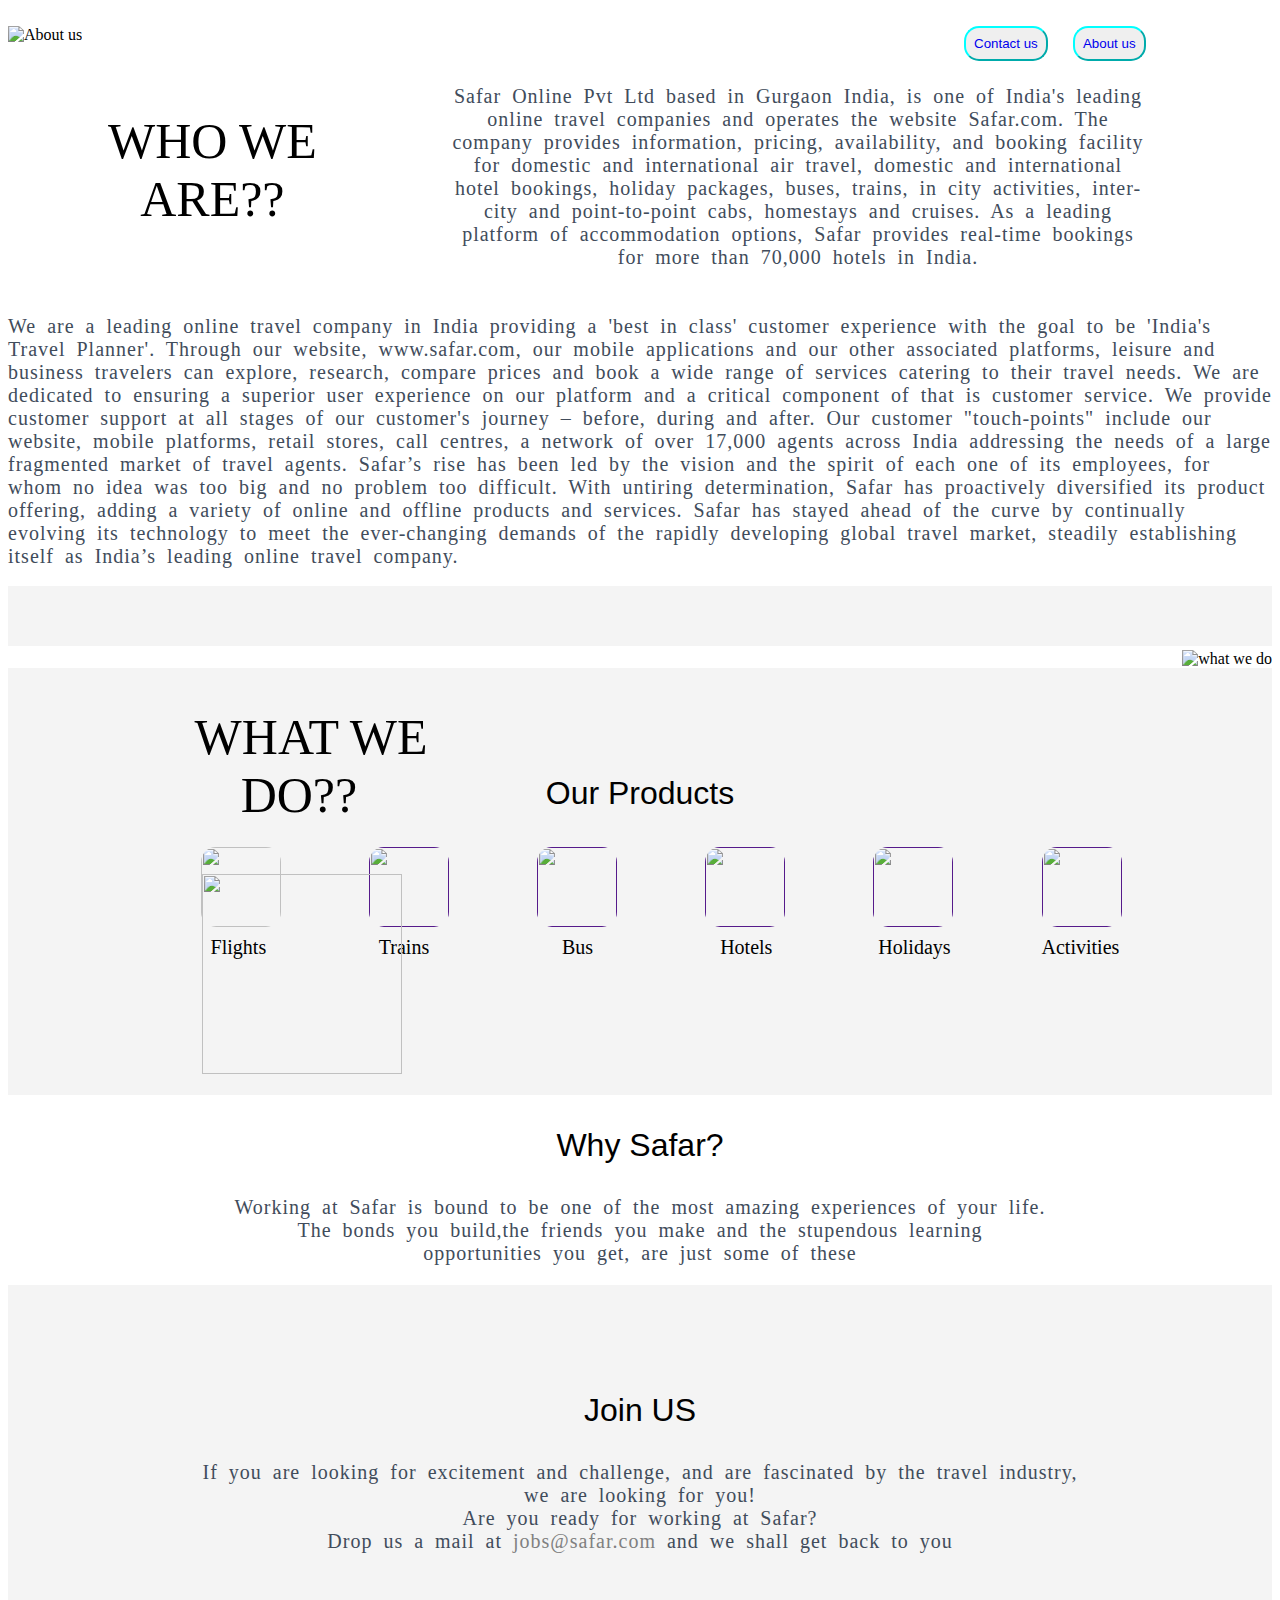
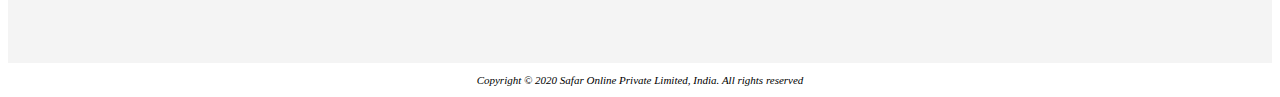
==== html/about.html @ 2aee39f4 "add" ====
<!DOCTYPE html>
<html>
<head>
<title>ABOUT US</title>
<style>
.a1:link{text-decoration:none;}
.a1:visited{color:blue;}
.a1:hover{color:hotpink;}
.a1:active{
        color:red;
text-decoration:underline;
          }
 
.a2:link{text-decoration:none;}
.a2:visited{color:grey;}
.a2:hover{color:hotpink;}
.a2:active{
        color:red;
text-decoration:underline;
          }
.b{border-radius:15px;
  padding:8px;
  border-color:aqua;
  }
  #d1{position:absolute;
      font-size:50px;
 text-align:center;
 }
  #d2{
  position:relative;
     margin-left:35%;
font-family:Cambria;
font-size:20px;
margin-right:10%;
text-align:center;
color: #414c5b;
    max-width: 1190px;
}
.l1{
    color: #414c5b;
   
font-family:Cambria;
font-size:20px;
word-spacing:5px;
letter-spacing:1px;
    }
#l2{margin-right:0px;}


.ourprod img{
no-repeat;
width:80px;
height:80px;
display:inline-block;
border-radius:15px;
}
.ourprod{
        font-family:Cambria;
font-size:20px;
   background-color: #f4f4f4;
padding: 20px 0px;
display: inline-block;
width: 100%;
}
.headingabt{
    font-family: arial;
    font-size: 32px;

text-align:center;
}
.stripblue{
background:url("https://ns.yatracdn.com/common/images/fresco/fresco-footer-images/about-us/stripnew.png") repeat-x;
height:20px;
display:block;
background-position:0 -66px;
margin-top: 35px;
}
.stripyellow{
background:url("https://ns.yatracdn.com/common/images/fresco/fresco-footer-images/about-us/stripnew.png") repeat-x;
height:20px;
display:block;
background-position:0 0;
z-index:999;

}
.stripgreen{
background:url("https://ns.yatracdn.com/common/images/fresco/fresco-footer-images/about-us/stripnew.png") repeat-x;
height:20px;
display:block;
background-position:-20 0;
margin-top: 35px;
z-index:999;
margin-bottom: 35px;
}
.strippink{
    background:url('pencil.PNG') repeat-x;
background-position:50 0;
width:100%;
height:70px;
display:block;
margin-top: 35px;

}
</style>
</head>
<body>
<br>
<span style="float:right; margin-right:10%; font-size:20px; color:blue;"><button class="b">
<a class="a1" href="#">About us</a></button></span>
<span style="float:right; margin-right:2%; font-size:20px; color:blue;"><button class="b">
<a class="a1" href="html/contactus.html" target="_blank">Contact us</a></button></span>
<img src="Images/About us.jpg" alt="About us" width="100%" height="300px"><br><br>
<div id="d1"><p style="margin-left:100px;">WHO WE<br> ARE??</p></div>
<div id="d2" class="l1">
<br>
Safar Online Pvt Ltd based in Gurgaon India, is one of India's leading online travel companies and
operates the website Safar.com. The company provides information, pricing, availability, and booking
facility for domestic and international air travel, domestic and international hotel bookings, holiday packages,
buses, trains, in city activities, inter-city and point-to-point cabs, homestays and cruises. As a leading platform
of accommodation options, Safar provides real-time bookings for more than 70,000 hotels in India.<br><br><br>
</div>
<div class="l1" id="l2">
We are a leading online travel company in India providing a 'best in class' customer experience with the goal
 to be 'India's Travel Planner'. Through our website, www.safar.com, our mobile applications and our other associated
 platforms, leisure
 and business travelers can explore, research, compare prices and book a wide range of services catering
 to their travel needs.
 We are dedicated to ensuring a superior user experience on our platform and a critical component of that is customer service.
 We provide customer support at all stages of our customer's journey – before, during and after. Our customer "touch-points"
 include our website, mobile platforms, retail stores, call centres, a network of over 17,000 agents across India addressing
 the needs of a large fragmented market of travel agents.
 Safar’s rise has been led by the vision and the spirit of each one of its employees,
 for whom no idea was too big and no problem too difficult. With untiring determination, Safar
 has proactively diversified its product offering, adding a variety of online and offline products and services.
 Safar has stayed ahead of the curve by continually evolving its technology to meet the ever-changing demands
 of the rapidly developing global travel market, steadily establishing itself as India’s leading online travel company.
 </div>
 <br>
 <div class="ourprod">
 <div class="stripyellow"></div>
 </div>
 <div id="d1"><p style="margin-left:100px; margin-top:0px;"><br>&nbsp;&nbsp;&nbsp;&nbsp;&nbsp;&nbsp; WHAT WE<br>
 &nbsp;&nbsp;&nbsp; &nbsp;DO??</p>
<img src="Images/Trekking.jpg" width="200px" height="200px" style="margin-left:40%;">
 </div>
 <div id>
 <img src="Images/what we do.PNG" alt="what we do" align="right">
 
 <img src="">
 </div>
 
 <div class="ourprod">
 <div class="stripblue"></div>
 <p class="headingabt">Our Products</p>
 <table align="center" width="80%" style="margin-left:15%;">
 <tr>
  <td><a href="~"><img src="flight.PNG"></a></td>
   <td><a href=""><img src="train.png"></a></td>
    <td><a href=""><img src="Bus.jpg"></a></td>
<td><a href=""><img src="hotel.png"></a></td>
 <td><a href=""><img src="holidays.jpg"></a></td>
  <td><a href=""><img src="activities.jpg"></a></td>
 </tr>
 <tr>
 <td><span class="prodName">&nbsp;&nbsp;Flights</span></td>
 <td><span class="prodName">&nbsp;&nbsp;Trains</span></td>
 <td><span class="prodName">&nbsp;&nbsp;&nbsp;&nbsp;&nbsp;Bus</span></td>
 <td><span class="prodName">&nbsp;&nbsp;&nbsp;Hotels</span></td>
 <td><span class="prodName">&nbsp;Holidays</span></td>
 <td><span class="prodName">Activities</span></td>
 </tr>
 </table>
 <br>
  <div class="stripgreen"></div>
 </div>
 <div>
 <p class="headingabt">Why Safar?</p>
<p align="center" style="color: #414c5b;font-family:Cambria;font-size:20px;word-spacing:5px;letter-spacing:1px;">
 Working at Safar is bound to be one of the most amazing experiences of your life.<br>
 The bonds you build,the friends you make and the stupendous learning<br>
 opportunities you get, are just some of these</p>
 </div>
 <div class="ourprod">
 <div class="stripblue"></div>
 
 <div>
 <p class="headingabt">Join US</p>
<p align="center" style="color: #414c5b;font-family:Cambria;font-size:20px;word-spacing:5px;letter-spacing:1px;">
 If you are looking for excitement and challenge, and are fascinated by the travel industry,<br>
 we are looking for you!<br>
 Are you ready for working at Safar?<br>
 Drop us a mail at <a href="" class="a2">jobs@safar.com</a> and we shall get back to you</p>
 </div>
 <div class="stripgreen"></div>
 </div>
 <p align="center" style="font-family:Lucida Calligraphy; font-size:11px;">
 <i>Copyright © 2020 Safar Online Private Limited, India. All rights reserved</i></p>

</body>
</html>
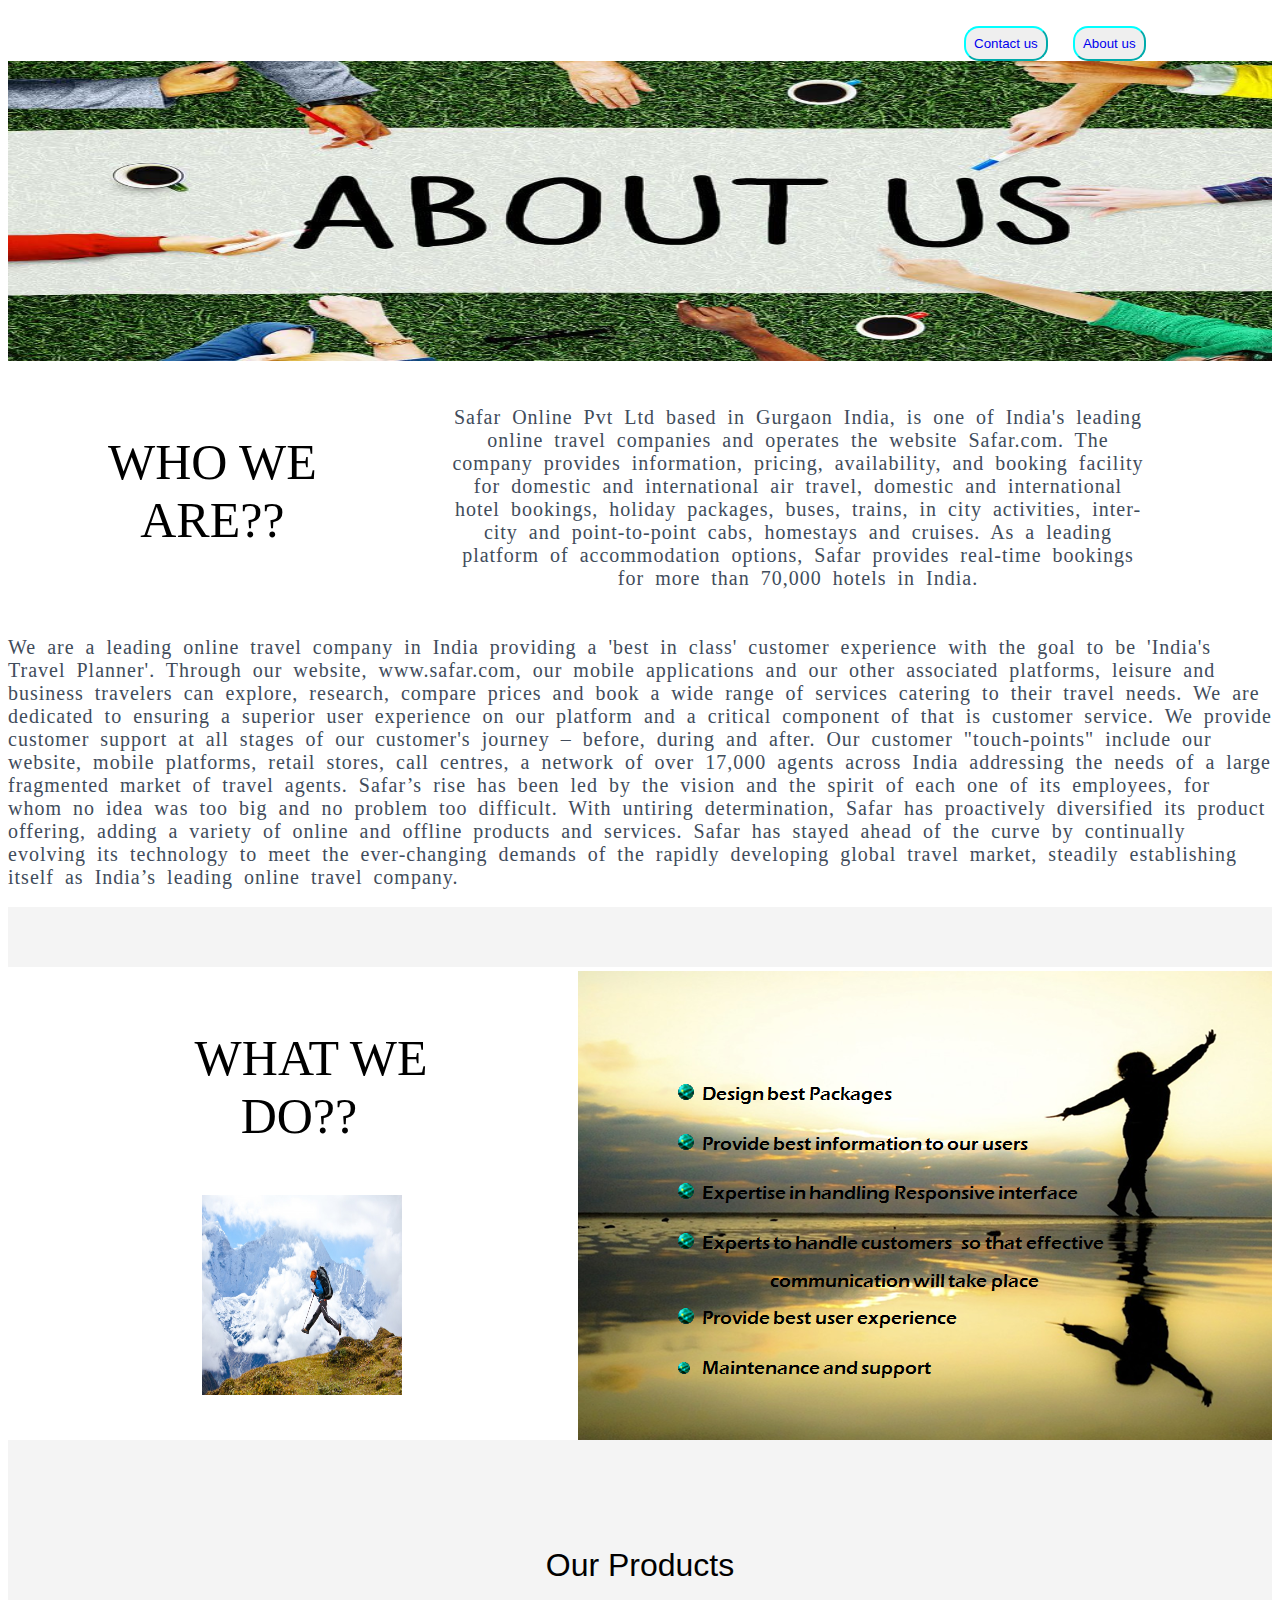
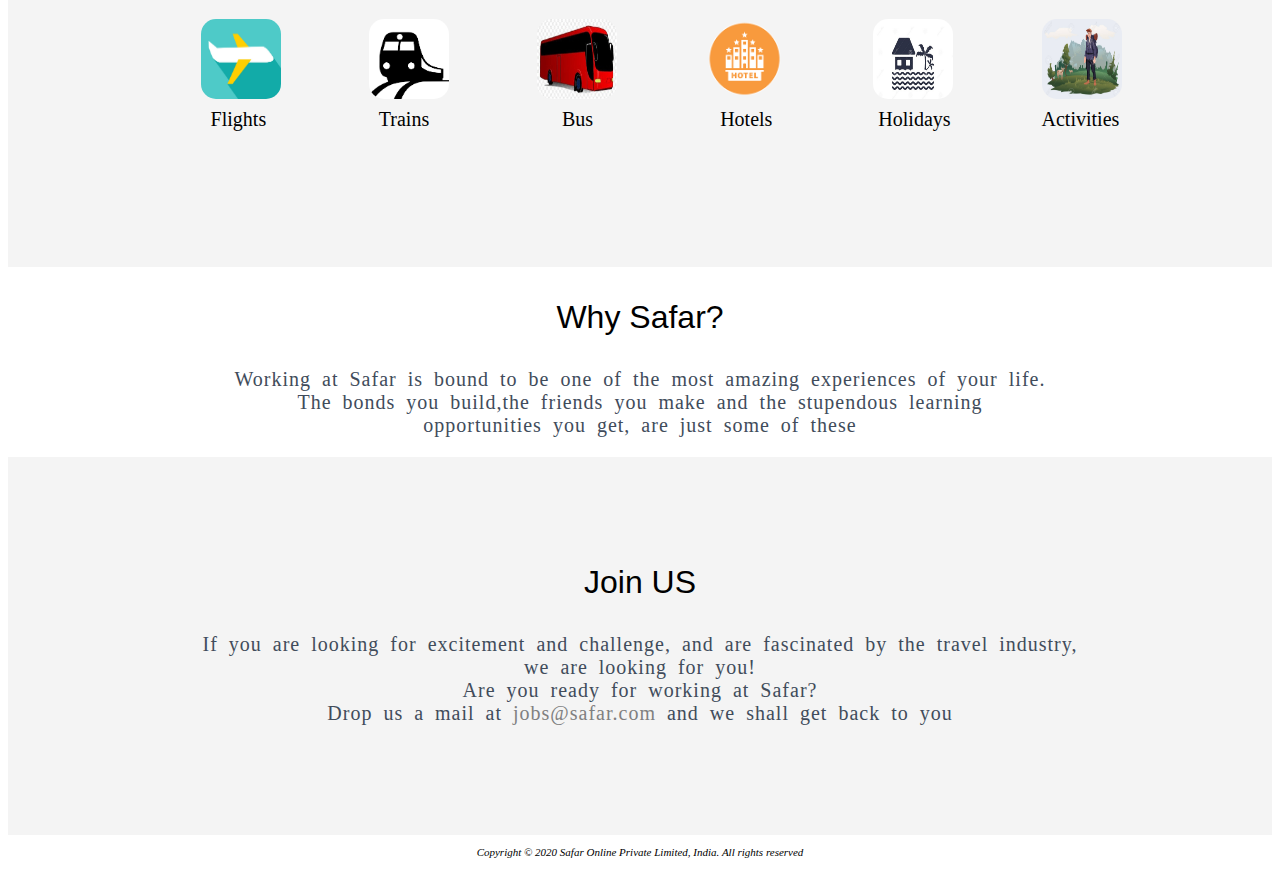
==== commit b083a24f: "save" ====
--- a/html/about.html
+++ b/html/about.html
@@ -108,7 +108,7 @@
 <span style="float:right; margin-right:10%; font-size:20px; color:blue;"><button class="b">
 <a class="a1" href="#">About us</a></button></span>
 <span style="float:right; margin-right:2%; font-size:20px; color:blue;"><button class="b">
-<a class="a1" href="html/contactus.html" target="_blank">Contact us</a></button></span>
+<a class="a1" href="contactus.html" target="_blank">Contact us</a></button></span>
 <img src="Images/About us.jpg" alt="About us" width="100%" height="300px"><br><br>
 <div id="d1"><p style="margin-left:100px;">WHO WE<br> ARE??</p></div>
 <div id="d2" class="l1">
@@ -154,12 +154,12 @@
  <p class="headingabt">Our Products</p>
  <table align="center" width="80%" style="margin-left:15%;">
  <tr>
-  <td><a href="~"><img src="flight.PNG"></a></td>
-   <td><a href=""><img src="train.png"></a></td>
-    <td><a href=""><img src="Bus.jpg"></a></td>
-<td><a href=""><img src="hotel.png"></a></td>
- <td><a href=""><img src="holidays.jpg"></a></td>
-  <td><a href=""><img src="activities.jpg"></a></td>
+  <td><a href="~"><img src="Images/flight.PNG"></a></td>
+   <td><a href=""><img src="Images/train.png"></a></td>
+    <td><a href=""><img src="Images/Bus.jpg"></a></td>
+<td><a href=""><img src="Images/hotel.png"></a></td>
+ <td><a href=""><img src="Images/holidays.jpg"></a></td>
+  <td><a href=""><img src="Images/activities.jpg"></a></td>
  </tr>
  <tr>
  <td><span class="prodName">&nbsp;&nbsp;Flights</span></td>
